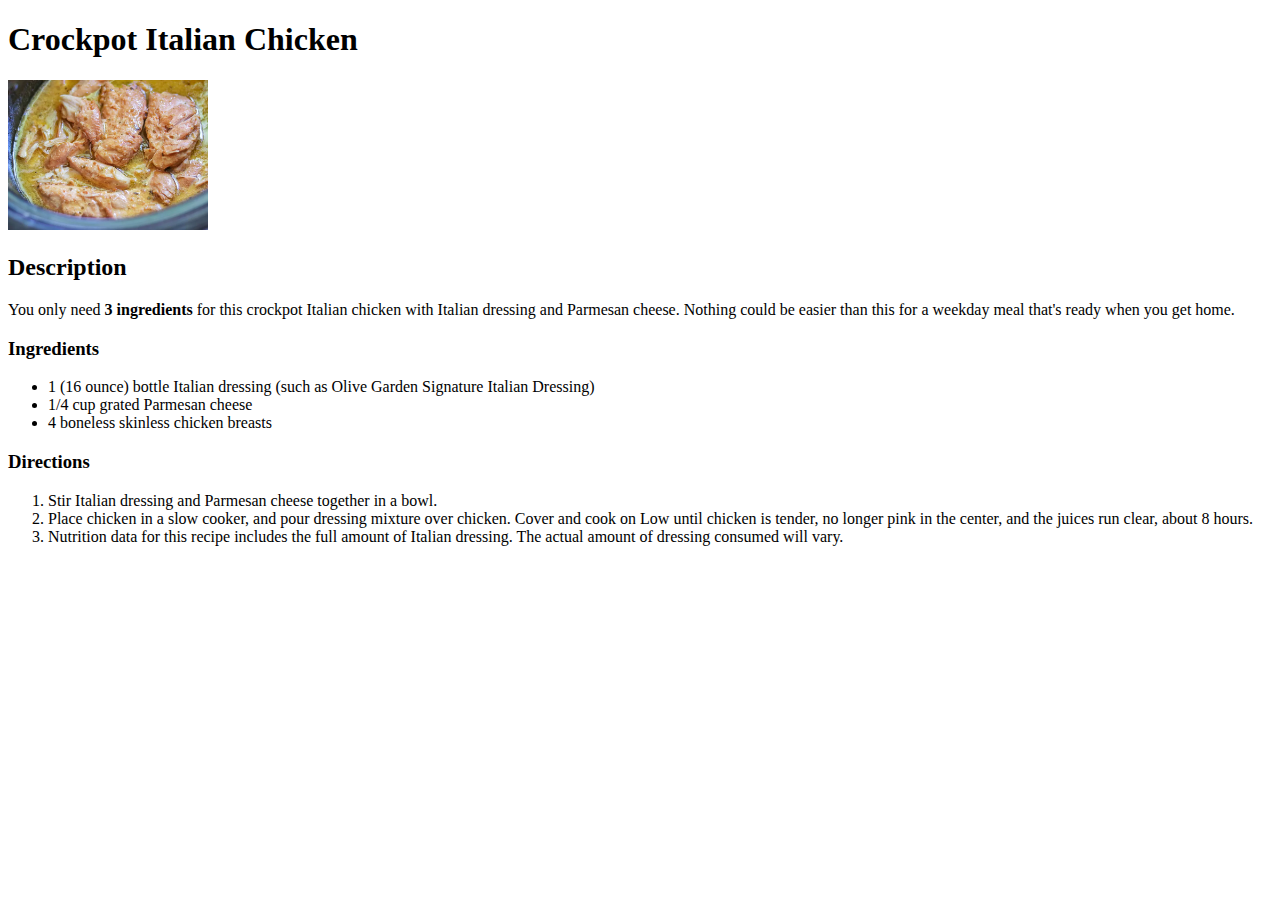
==== recipes/crockpot-chicken.html @ 315764c4 "Creation of index, recipe folder with a recipe already ready with its respective image" ====
<!DOCTYPE html>
<html lang="en">
  <head>
    <meta charset="UTF-8" />
    <meta name="viewport" content="width=device-width, initial-scale=1.0" />
    <title>Crockpot Italian Chicken</title>
  </head>
  <body>
    <h1>Crockpot Italian Chicken</h1>
    <img
      src="../images/crockpot-italian-chicken.webp"
      alt="Italin Chicken Crockpot"
      width="200px"
    />

    <h2>Description</h2>
    <p>
      You only need <strong>3 ingredients</strong> for this crockpot Italian
      chicken with Italian dressing and Parmesan cheese. Nothing could be easier
      than this for a weekday meal that's ready when you get home.
    </p>

    <h3>Ingredients</h3>
    <ul>
      <li>
        1 (16 ounce) bottle Italian dressing (such as Olive Garden Signature
        Italian Dressing)
      </li>
      <li>1/4 cup grated Parmesan cheese</li>
      <li>4 boneless skinless chicken breasts</li>
    </ul>

    <h3>Directions</h3>
    <ol>
      <li>Stir Italian dressing and Parmesan cheese together in a bowl.</li>
      <li>
        Place chicken in a slow cooker, and pour dressing mixture over chicken.
        Cover and cook on Low until chicken is tender, no longer pink in the
        center, and the juices run clear, about 8 hours.
      </li>
      <li>
        Nutrition data for this recipe includes the full amount of Italian
        dressing. The actual amount of dressing consumed will vary.
      </li>
    </ol>
  </body>
</html>
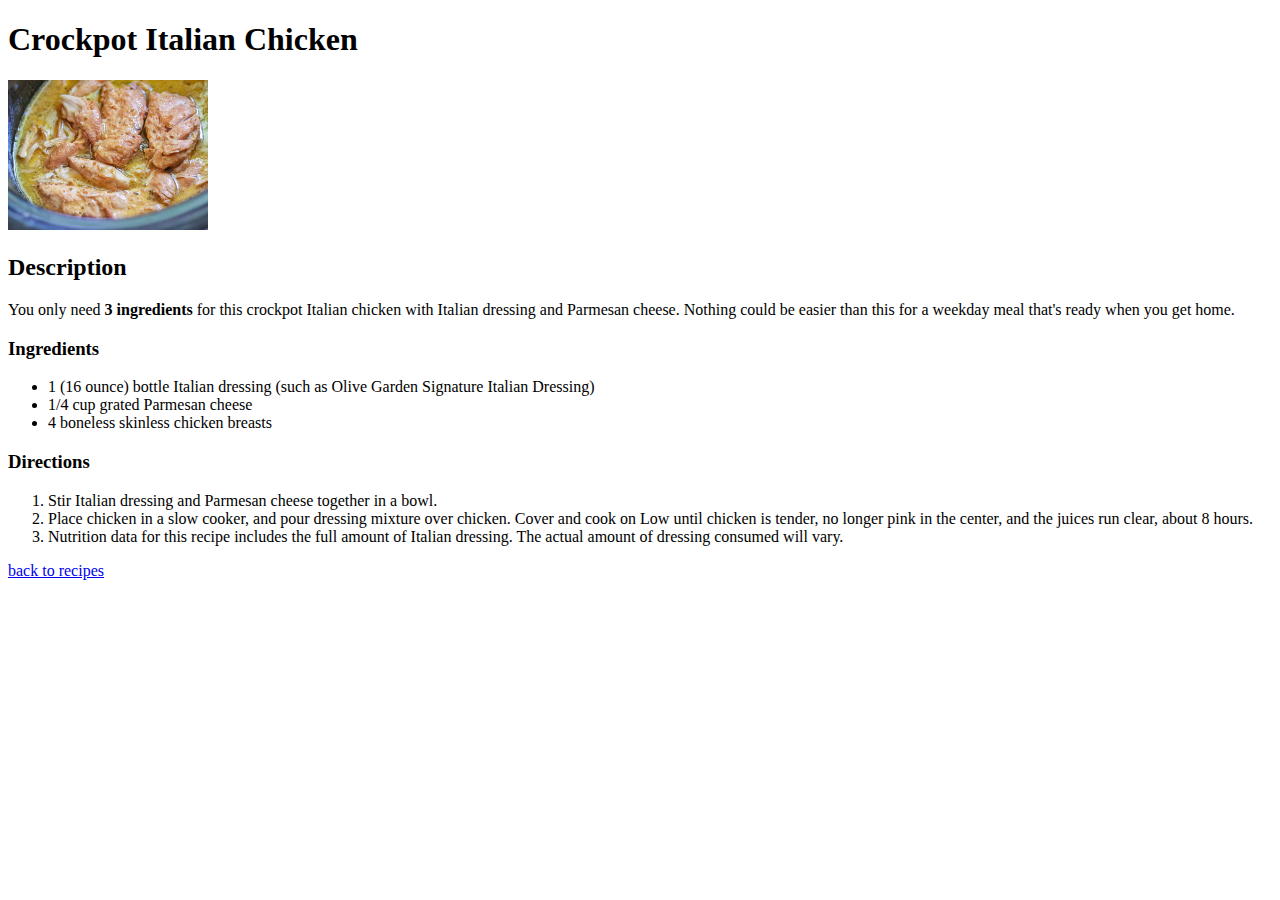
==== commit 122a8f58: "New recipes added and completion of the website." ====
--- a/recipes/crockpot-chicken.html
+++ b/recipes/crockpot-chicken.html
@@ -10,7 +10,7 @@
     <img
       src="../images/crockpot-italian-chicken.webp"
       alt="Italin Chicken Crockpot"
-      width="200px"
+      width="200"
     />
 
     <h2>Description</h2>
@@ -43,5 +43,6 @@
         dressing. The actual amount of dressing consumed will vary.
       </li>
     </ol>
+    <a href="../index.html">back to recipes</a>
   </body>
 </html>
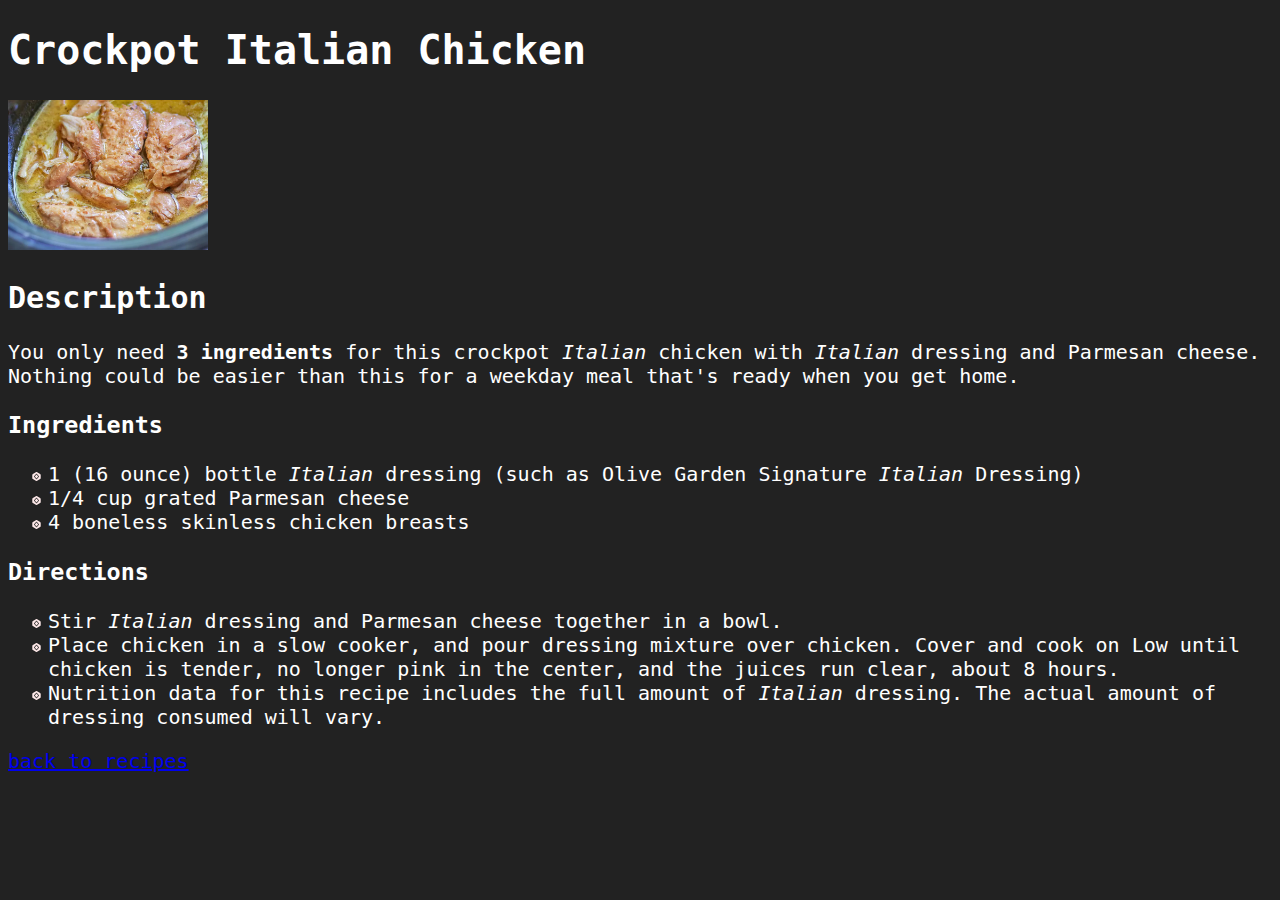
==== commit 0d6bf22a: "use of styles in the blog to improve the appearance of the page a bit" ====
--- a/recipes/crockpot-chicken.html
+++ b/recipes/crockpot-chicken.html
@@ -4,6 +4,7 @@
     <meta charset="UTF-8" />
     <meta name="viewport" content="width=device-width, initial-scale=1.0" />
     <title>Crockpot Italian Chicken</title>
+    <link rel="stylesheet" href="../style.css" />
   </head>
   <body>
     <h1>Crockpot Italian Chicken</h1>
@@ -15,16 +16,17 @@
 
     <h2>Description</h2>
     <p>
-      You only need <strong>3 ingredients</strong> for this crockpot Italian
-      chicken with Italian dressing and Parmesan cheese. Nothing could be easier
-      than this for a weekday meal that's ready when you get home.
+      You only need <strong>3 ingredients</strong> for this crockpot
+      <span>Italian</span> chicken with <span>Italian</span> dressing and
+      Parmesan cheese. Nothing could be easier than this for a weekday meal
+      that's ready when you get home.
     </p>
 
     <h3>Ingredients</h3>
     <ul>
       <li>
-        1 (16 ounce) bottle Italian dressing (such as Olive Garden Signature
-        Italian Dressing)
+        1 (16 ounce) bottle <span>Italian</span> dressing (such as Olive Garden
+        Signature <span>Italian</span> Dressing)
       </li>
       <li>1/4 cup grated Parmesan cheese</li>
       <li>4 boneless skinless chicken breasts</li>
@@ -32,14 +34,18 @@
 
     <h3>Directions</h3>
     <ol>
-      <li>Stir Italian dressing and Parmesan cheese together in a bowl.</li>
+      <li>
+        Stir <span>Italian</span> dressing and Parmesan cheese together in a
+        bowl.
+      </li>
       <li>
         Place chicken in a slow cooker, and pour dressing mixture over chicken.
         Cover and cook on Low until chicken is tender, no longer pink in the
         center, and the juices run clear, about 8 hours.
       </li>
       <li>
-        Nutrition data for this recipe includes the full amount of Italian
+        Nutrition data for this recipe includes the full amount of
+        <span>Italian</span>
         dressing. The actual amount of dressing consumed will vary.
       </li>
     </ol>
--- a/style.css
+++ b/style.css
@@ -0,0 +1,30 @@
+body {
+  font-family: monospace;
+  background-color: #222;
+  color: white;
+  font-size: 20px;
+}
+
+h1 {
+  display: flex;
+  align-items: center;
+}
+
+h1 img {
+  height: auto;
+  width: 100px;
+}
+
+img {
+  height: auto;
+  width: 200px;
+}
+
+span {
+  font-style: italic;
+}
+
+li {
+  list-style-image: url('./images/svg/diamond.svg');
+  list-style-position: outside;
+}